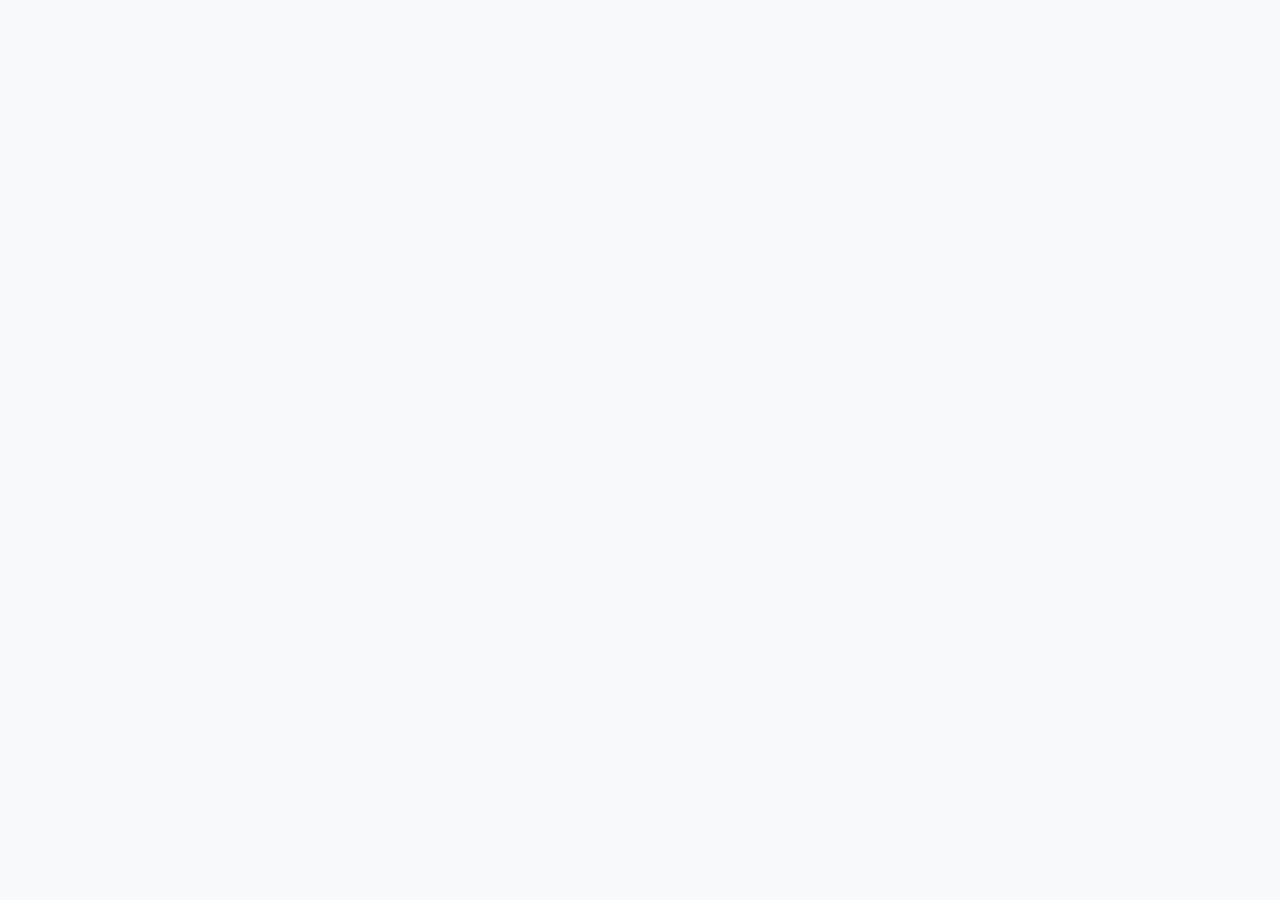
==== portal.html @ a96fe183 "Add files via upload" ====
<!DOCTYPE html>
<html lang="en">
<head>
    <meta charset="UTF-8">
    <meta name="viewport" content="width=device-width, initial-scale=1.0">
    <title>GFA Portal</title>
    <link rel="stylesheet" href="portal-kumasi.css">
    <link href="https://fonts.googleapis.com/css2?family=Inter:wght@300;400;600;800&family=Playfair+Display:wght@600;700&display=swap" rel="stylesheet">
    <link rel="stylesheet" href="https://cdnjs.cloudflare.com/ajax/libs/font-awesome/6.4.0/css/all.min.css">
</head>
<body>
        <!-- Student Login Section -->
        <section id="student-login-section" class="page-section portal-bg-student">
            <div class="container">
                <div class="portal-login-grid">
                    <div class="portal-info-card">
                        <h1>Student Portal</h1>
                        <p>Access your courses, view announcements, and manage your student profile. Registration is required for all new students.</p>
                    </div>
                    <div class="login-container glass-card">
                        <div class="login-tabs">
                            <button class="tab-btn active" data-tab="student-login">Login</button>
                            <button class="tab-btn" data-tab="student-register">Register</button>
                        </div>
                        
                        <!-- Student Login -->
                        <div id="student-login" class="login-form active">
                            <h2>Welcome Back</h2>
                            <form id="form-student-login">
                                <div class="form-group">
                                    <label>Student Number</label>
                                    <input type="text" id="student-id-login" required placeholder="GFAXXXXX">
                                </div>
                                <div class="form-group">
                                    <label>Password</label>
                                    <input type="password" id="student-password" required placeholder="Enter your password">
                                </div>
                                <button type="submit" class="submit-btn primary-btn">Login to Portal</button>
                                <div id="student-login-error" class="error-msg"></div>
                            </form>
                        </div>

                        <!-- Student Register -->
                        <div id="student-register" class="login-form">
                            <h2>Join GFA</h2>
                            <form id="form-student-register">
                                <div class="form-group-row">
                                    <div class="form-group">
                                        <label>First Name</label>
                                        <input type="text" id="reg-firstname" required placeholder="First Name">
                                    </div>
                                    <div class="form-group">
                                        <label>Surname</label>
                                        <input type="text" id="reg-surname" required placeholder="Surname">
                                    </div>
                                </div>
                                <div class="form-group-row">
                                    <div class="form-group">
                                        <label>Other Name</label>
                                        <input type="text" id="reg-othername" placeholder="Other Name (Optional)">
                                    </div>
                                    <div class="form-group">
                                        <label>Gender</label>
                                        <select id="reg-gender" required>
                                            <option value="">Select Gender</option>
                                            <option value="Male">Male</option>
                                            <option value="Female">Female</option>
                                            <option value="Other">Other</option>
                                        </select>
                                    </div>
                                </div>
                                <div class="form-group">
                                    <label>Email</label>
                                    <input type="email" id="reg-email" required placeholder="Enter email">
                                </div>
                                <div class="form-group">
                                    <label>Password</label>
                                    <input type="password" id="reg-password" required placeholder="Create password">
                                </div>
                                <div class="form-group">
                                    <label>Passport Picture</label>
                                    <input type="file" id="reg-passport" accept="image/*" required>
                                </div>
                                <div class="form-group">
                                    <label>Boarding Status</label>
                                    <div class="radio-group">
                                        <label class="radio-label"><input type="radio" name="boarding-status" value="boarder" required> Boarder</label>
                                        <label class="radio-label"><input type="radio" name="boarding-status" value="day"> Day Student</label>
                                    </div>
                                </div>
                                <button type="submit" class="submit-btn primary-btn">Create Account</button>
                                <div id="student-reg-error" class="error-msg"></div>
                            </form>
                        </div>
                    </div>
                </div>
            </div>
        </section>

        <!-- Admin Login Section -->
        <section id="admin-login-section" class="page-section portal-bg-admin">
            <div class="container">
                <div class="admin-login-card glass-card">
                    <div class="admin-icon"><i class="fas fa-user-shield"></i></div>
                    <h2>Administrative Access</h2>
                    <p>Enter your authorization credentials to manage the academy systems.</p>
                    <form id="form-admin-login">
                        <div class="form-group">
                            <label>Admin Password</label>
                            <input type="password" id="admin-password" required placeholder="Enter secure password">
                        </div>
                        <button type="submit" class="submit-btn admin-btn">Authorize Access</button>
                        <div id="admin-login-error" class="error-msg"></div>
                    </form>
                </div>
            </div>
        </section>

        <!-- Admin Portal Section -->
        <section id="admin-section" class="page-section portal-section">
            <div class="portal-sidebar">
                <div class="portal-brand">
                    <img src="logo.PNG" alt="Logo" class="sidebar-logo">
                    <span>Admin Panel</span>
                </div>
                <ul class="portal-nav">
                    <li class="active" data-admin-tab="dashboard"><i class="fas fa-chart-line"></i> Dashboard</li>
                    <li data-admin-tab="students"><i class="fas fa-users"></i> Manage Students</li>
                    <li data-admin-tab="payments"><i class="fas fa-money-bill-wave"></i> Payments</li>
                    <li data-admin-tab="announcements"><i class="fas fa-bullhorn"></i> Announcements</li>
                    <li data-admin-tab="complaints"><i class="fas fa-envelope-open-text"></i> Student Complaints</li>
                    <li data-admin-tab="attachments"><i class="fas fa-file-alt"></i> Shop Attachments</li>
                    <li onclick="logout()"><i class="fas fa-sign-out-alt"></i> Logout</li>
                </ul>
            </div>
            <div class="portal-content">
                <!-- Dashboard Tab -->
                <div id="admin-dashboard-tab" class="admin-tab-content active">
                    <h2>Overview</h2>
                    <div class="stats-grid">
                        <div class="stat-card glass-card">
                            <div class="stat-icon"><i class="fas fa-user-graduate"></i></div>
                            <div class="stat-details">
                                <h4 id="stat-total-students">0</h4>
                                <span>Total Students</span>
                            </div>
                        </div>
                        <div class="stat-card glass-card">
                            <div class="stat-icon"><i class="fas fa-bed"></i></div>
                            <div class="stat-details">
                                <h4 id="stat-boarding">0</h4>
                                <span>Boarding Students</span>
                            </div>
                        </div>
                        <div class="stat-card glass-card">
                            <div class="stat-icon"><i class="fas fa-sun"></i></div>
                            <div class="stat-details">
                                <h4 id="stat-day">0</h4>
                                <span>Day Students</span>
                            </div>
                        </div>
                    </div>
                </div>

                <!-- Students Tab -->
                <div id="admin-students-tab" class="admin-tab-content">
                    <div class="flex-between mb-4">
                        <h2>Manage Students</h2>
                        <button class="primary-btn small-btn" onclick="openModal('add-student-modal')">Add Student</button>
                    </div>
                    <div class="table-responsive glass-card">
                        <table class="data-table">
                            <thead>
                                <tr>
                                    <th>Student ID</th>
                                    <th>Name</th>
                                    <th>Course</th>
                                    <th>Status</th>
                                    <th>Actions</th>
                                </tr>
                            </thead>
                            <tbody id="admin-students-list">
                                <!-- Populated dynamically -->
                            </tbody>
                        </table>
                    </div>
                </div>

                <!-- Payments Tab -->
                <div id="admin-payments-tab" class="admin-tab-content">
                    <div class="flex-between mb-4">
                        <h2>Payment Records</h2>
                        <button class="primary-btn small-btn" onclick="openModal('add-payment-modal')">Record Payment</button>
                    </div>
                    <div class="table-responsive glass-card">
                        <table class="data-table">
                            <thead>
                                <tr>
                                    <th>Student</th>
                                    <th>Type</th>
                                    <th>Amount (GHC)</th>
                                    <th>Date</th>
                                    <th>Method</th>
                                    <th>Actions</th>
                                </tr>
                            </thead>
                            <tbody id="admin-payments-list">
                                <!-- Populated dynamically -->
                            </tbody>
                        </table>
                    </div>
                </div>

                <!-- Announcements Tab -->
                <div id="admin-announcements-tab" class="admin-tab-content">
                    <div class="section-header-mini mb-4">
                        <h2>Broadcasting & Announcements</h2>
                        <p>Write a message here to instantly update all student portals.</p>
                    </div>

                    <!-- Direct Compose Area -->
                    <div class="glass-card mb-5 compose-announcement">
                        <form id="form-add-announcement">
                            <div class="form-group">
                                <label>Announcement Title</label>
                                <input type="text" id="ann-title" required placeholder="e.g. Holiday Notice, Exam Dates...">
                            </div>
                            <div class="form-group">
                                <label>Your Message</label>
                                <textarea id="ann-message" required rows="4" placeholder="Type the information you want to share with students..."></textarea>
                            </div>
                            <button type="submit" class="submit-btn admin-btn"><i class="fas fa-paper-plane"></i> Post to Student Portal</button>
                        </form>
                    </div>

                    <div class="section-header-mini mb-3">
                        <h3>Previous Announcements</h3>
                    </div>
                    <div class="glass-card" style="padding: 20px;">
                        <div id="admin-announcements-list" class="announcement-list-admin">
                            <!-- Populated dynamically -->
                            <p class="text-muted">No announcements yet.</p>
                        </div>
                    </div>
                </div>

                <!-- Complaints Tab -->
                <div id="admin-complaints-tab" class="admin-tab-content">
                    <h2>Student Complaints & Feedback</h2>
                    <p class="text-muted mb-4">View and manage feedback received from students.</p>
                    <div id="admin-complaints-list">
                        <!-- Populated dynamically -->
                        <p class="text-muted">No complaints yet.</p>
                    </div>
                </div>

                <!-- Shop Attachments Tab -->
                <div id="admin-attachments-tab" class="admin-tab-content">
                    <h2>Student Shop Attachments</h2>
                    <p class="text-muted mb-4">View and manage shop attachment details submitted by students.</p>
                    <div class="table-responsive glass-card">
                        <table class="data-table">
                            <thead>
                                <tr>
                                    <th>Student</th>
                                    <th>Shop Name</th>
                                    <th>Location</th>
                                    <th>Owner Phone</th>
                                    <th>Date Submitted</th>
                                    <th>Actions</th>
                                </tr>
                            </thead>
                            <tbody id="admin-attachments-list">
                                <!-- Populated dynamically -->
                                <tr><td colspan="6" class="text-center text-muted">No attachments found.</td></tr>
                            </tbody>
                        </table>
                    </div>
                </div>
            </div>
        </section>

        <!-- Student Portal Section -->
        <section id="student-section" class="page-section portal-section">
            <div class="portal-sidebar">
                <div class="portal-brand">
                    <img src="logo.PNG" alt="Logo" class="sidebar-logo">
                    <span>GFA</span>
                </div>
                <div class="student-profile-mini">
                    <i class="fas fa-user-circle"></i>
                    <span id="st-portal-name">Student Name</span>
                </div>
                <ul class="portal-nav">
                    <li class="active" data-student-tab="dashboard"><i class="fas fa-home"></i> Home</li>
                    <li data-student-tab="courses"><i class="fas fa-book"></i> My Courses</li>
                    <li data-student-tab="payments"><i class="fas fa-receipt"></i> My Payments</li>
                    <li data-student-tab="announcements"><i class="fas fa-bullhorn"></i> Announcements</li>
                    <li data-student-tab="attachment"><i class="fas fa-paperclip"></i> Attachment</li>
                    <li data-student-tab="support"><i class="fas fa-headset"></i> Support & Complaints</li>
                    <li onclick="logout()"><i class="fas fa-sign-out-alt"></i> Logout</li>
                </ul>
            </div>
            <div class="portal-content">
                <!-- Dashboard Tab -->
                <div id="student-dashboard-tab" class="student-tab-content active">
                    <div class="student-welcome-banner glass-card">
                        <div class="welcome-text">
                            <h2>Welcome back, <span id="st-welcome-name">Student</span>!</h2>
                            <p>Here's what's happening with your academic journey today.</p>
                        </div>
                        <div class="welcome-status-badge">
                            <span class="status-dot"></span> Active Student
                        </div>
                    </div>
                    
                    <div class="dashboard-grid mt-4">
                        <!-- Profile Card -->
                        <div class="dashboard-card glass-card profile-info-card">
                            <div class="card-header">
                                <i class="fas fa-user-circle"></i>
                                <h3>Personal Profile</h3>
                            </div>
                            <div class="profile-details-grid">
                                <div class="detail-item">
                                    <label>First Name</label>
                                    <span id="st-profile-firstname">...</span>
                                </div>
                                <div class="detail-item">
                                    <label>Surname</label>
                                    <span id="st-profile-surname">...</span>
                                </div>
                                <div class="detail-item">
                                    <label>Other Name</label>
                                    <span id="st-profile-othername">...</span>
                                </div>
                                <div class="detail-item">
                                    <label>Gender</label>
                                    <span id="st-profile-gender">...</span>
                                </div>
                            </div>
                        </div>

                        <!-- Academic & Status Card -->
                        <div class="dashboard-card glass-card academic-card">
                            <div class="card-header">
                                <i class="fas fa-graduation-cap"></i>
                                <h3>Academic Status</h3>
                            </div>
                            <div class="status-items">
                                <div class="status-item">
                                    <div class="status-icon"><i class="fas fa-book"></i></div>
                                    <div class="status-info">
                                        <label>Enrolled Course</label>
                                        <span id="st-profile-course">...</span>
                                    </div>
                                </div>
                                <div class="status-item">
                                    <div class="status-icon"><i class="fas fa-home"></i></div>
                                    <div class="status-info">
                                        <label>Boarding Status</label>
                                        <span id="st-profile-boarding">...</span>
                                    </div>
                                </div>
                            </div>
                        </div>

                        <!-- Slideshow/Updates Card -->
                        <div class="dashboard-card glass-card slideshow-card">
                            <div class="card-header">
                                <i class="fas fa-images"></i>
                                <h3>Gallery Highlights</h3>
                            </div>
                            <div class="student-slideshow">
                                <div class="slideshow-container">
                                    <img id="st-slide-img" src="" alt="Slideshow" class="slide-img">
                                </div>
                            </div>
                        </div>
                    </div>
                </div>

                <!-- Courses Tab -->
                <div id="student-courses-tab" class="student-tab-content">
                    <h2>Academy Curriculum</h2>
                    <p class="text-muted mb-4">Explore the courses offered at General Fashion Academy.</p>

                    <div class="courses-curriculum-grid">
                        <!-- General Courses -->
                        <div class="course-category-card glass-card">
                            <div class="category-header">
                                <i class="fas fa-graduation-cap"></i>
                                <h3>General Courses</h3>
                            </div>
                            <ul class="course-list">
                                <li><i class="fas fa-check-circle"></i> Branding</li>
                                <li><i class="fas fa-check-circle"></i> Leadership</li>
                                <li><i class="fas fa-check-circle"></i> Marketing</li>
                                <li><i class="fas fa-check-circle"></i> Entrepreneurship</li>
                            </ul>
                        </div>

                        <!-- Year One Focus -->
                        <div class="course-category-card glass-card">
                            <div class="category-header">
                                <i class="fas fa-cut"></i>
                                <h3>Year One Focus</h3>
                            </div>
                            <ul class="course-list">
                                <li><i class="fas fa-check-circle"></i> Garment Construction & Design</li>
                                <li><i class="fas fa-check-circle"></i> Dress Making (Ladies Wear)</li>
                                <li><i class="fas fa-check-circle"></i> Tailoring (Men's Wear)</li>
                                <li><i class="fas fa-check-circle"></i> Millinery</li>
                                <li><i class="fas fa-check-circle"></i> Bead Making</li>
                                <li><i class="fas fa-check-circle"></i> Occasional Wear</li>
                                <li><i class="fas fa-check-circle"></i> Modeling</li>
                            </ul>
                        </div>

                        <!-- Year Two Masterclass -->
                        <div class="course-category-card glass-card">
                            <div class="category-header">
                                <i class="fas fa-star"></i>
                                <h3>Year Two Masterclass</h3>
                            </div>
                            <ul class="course-list">
                                <li><i class="fas fa-check-circle"></i> Wedding Gown</li>
                                <li><i class="fas fa-check-circle"></i> Suit Making</li>
                                <li><i class="fas fa-check-circle"></i> Boning</li>
                                <li><i class="fas fa-check-circle"></i> Batik Making</li>
                                <li><i class="fas fa-check-circle"></i> Decoration</li>
                                <li><i class="fas fa-check-circle"></i> Tie and Dye</li>
                            </ul>
                        </div>
                    </div>
                </div>

                <!-- Student Payments Tab -->
                <div id="student-payments-tab" class="student-tab-content">
                    <h2>My Payment History</h2>
                    <p class="text-muted mb-4">View your recorded school and hostel fee payments.</p>
                    
                    <div class="table-responsive glass-card mt-4">
                        <table class="data-table">
                            <thead>
                                <tr>
                                    <th>Type</th>
                                    <th>Amount (GHC)</th>
                                    <th>Date</th>
                                    <th>Method</th>
                                </tr>
                            </thead>
                            <tbody id="st-payments-list">
                                <!-- Populated from Firebase -->
                                <tr><td colspan="4" class="text-center">No payment records found.</td></tr>
                            </tbody>
                        </table>
                    </div>
                </div>

                <!-- Announcements Tab -->
                <div id="student-announcements-tab" class="student-tab-content">
                    <h2>Latest Announcements</h2>
                    <div class="mt-4" id="st-announcements-list">
                        <!-- Populated from Firebase -->
                        <p class="text-muted">Loading announcements...</p>
                    </div>
                </div>
                
                <!-- Support & Complaints Tab -->
                <div id="student-support-tab" class="student-tab-content">
                    <h2>Support & Complaints</h2>
                    <p class="text-muted mb-4">Have a concern or need help? Send us a message directly.</p>
                    
                    <div class="glass-card mt-4" style="padding: 2rem;">
                        <form id="form-student-complaint">
                            <div class="form-group">
                                <label>Subject</label>
                                <input type="text" id="comp-subject" required placeholder="e.g. Course Material Issue, Payment Query">
                            </div>
                            <div class="form-group">
                                <label>Describe your complaint or request</label>
                                <textarea id="comp-message" required rows="6" style="width:100%; border-radius:8px; padding:12px; border:1px solid #ddd; font-family: inherit; font-size: 1rem;"></textarea>
                            </div>
                            <button type="submit" class="cta-button primary-btn" style="width: 100%;">
                                <i class="fas fa-paper-plane"></i> Send Complaint to Management
                            </button>
                        </form>
                    </div>

                    <div class="glass-card mt-4" style="border-left: 5px solid var(--accent-gold);">
                        <p style="font-size: 0.9rem; color: #666;">
                            <i class="fas fa-info-circle"></i> Note: Your complaint will be sent directly to the administration dashboard for review.
                        </p>
                    </div>
                </div>

                <!-- Attachment Tab -->
                <div id="student-attachment-tab" class="student-tab-content">
                    <h2>Shop Attachment Form</h2>
                    <p class="text-muted mb-4">Please provide details about your shop attachment below.</p>
                    
                    <div class="glass-card mt-4" style="padding: 2rem;">
                        <form id="form-student-attachment">
                            <div class="form-group-row">
                                <div class="form-group">
                                    <label>Shop Name</label>
                                    <input type="text" id="att-shop-name" required placeholder="Name of the shop">
                                </div>
                                <div class="form-group">
                                    <label>Town</label>
                                    <input type="text" id="att-town" required placeholder="Town">
                                </div>
                            </div>
                            <div class="form-group-row">
                                <div class="form-group">
                                    <label>Region</label>
                                    <input type="text" id="att-region" required placeholder="Region">
                                </div>
                                <div class="form-group">
                                    <label>District</label>
                                    <input type="text" id="att-district" required placeholder="District">
                                </div>
                            </div>
                            <div class="form-group">
                                <label>Shop Address (Area Address)</label>
                                <input type="text" id="att-shop-address" required placeholder="Full area address">
                            </div>
                            <div class="form-group">
                                <label>Shop Owner's Phone Number</label>
                                <input type="tel" id="att-owner-phone" required placeholder="Phone number">
                            </div>
                            <button type="submit" class="cta-button primary-btn" style="width: 100%;">
                                <i class="fas fa-save"></i> Submit Attachment Details
                            </button>
                        </form>
                    </div>
                </div>
            </div>
        </section>
    </main>

    <!-- Modals -->
    <!-- Add Student Modal -->
    <div id="add-student-modal" class="modal">
        <div class="modal-content glass-card">
            <span class="close-modal" onclick="closeModal('add-student-modal')">&times;</span>
            <h2>Register New Student</h2>
            <form id="form-add-student">
                <div class="form-group">
                    <label>Full Name</label>
                    <input type="text" id="add-st-name" required>
                </div>
                <div class="form-group">
                    <label>Email</label>
                    <input type="email" id="add-st-email" required>
                </div>
                <div class="form-group">
                    <label>Password (Default: 123456)</label>
                    <input type="text" id="add-st-password" value="123456" required>
                </div>
                <div class="form-group">
                    <label>Course</label>
                    <select id="add-st-course" required>
                        <option value="General Courses">General Courses</option>
                        <option value="Year One Focus">Year One Focus</option>
                        <option value="Year Two Masterclass">Year Two Masterclass</option>
                    </select>
                </div>
                <div class="form-group checkbox-group">
                    <input type="checkbox" id="add-st-boarding">
                    <label for="add-st-boarding">Boarding Student</label>
                </div>
                <button type="submit" class="submit-btn primary-btn">Register Student</button>
            </form>
        </div>
    </div>

    <!-- Add Payment Modal -->
    <div id="add-payment-modal" class="modal">
        <div class="modal-content glass-card">
            <span class="close-modal" onclick="closeModal('add-payment-modal')">&times;</span>
            <h2>Record Payment</h2>
            <form id="form-add-payment">
                <div class="form-group">
                    <label>Student</label>
                    <select id="pay-st-id" required>
                        <!-- Populated dynamically -->
                    </select>
                </div>
                <div class="form-group">
                    <label>Payment For</label>
                    <select id="pay-type" required>
                        <option value="School Fees">School Fees</option>
                        <option value="Hostel Fee">Hostel Fee</option>
                    </select>
                </div>
                <div class="form-group">
                    <label>Amount (GHC)</label>
                    <input type="number" id="pay-amount" required>
                </div>
                <div class="form-group">
                    <label>Payment Method</label>
                    <select id="pay-method" required>
                        <option value="MoMo">MoMo</option>
                        <option value="Cash">Cash</option>
                        <option value="Bank Transfer">Bank Transfer</option>
                    </select>
                </div>
                <div class="form-group">
                    <label>Date</label>
                    <input type="date" id="pay-date" required>
                </div>
                <button type="submit" class="submit-btn primary-btn">Save Payment</button>
            </form>
        </div>
    </div>

    <!-- Receipt Modal -->
    <div id="receipt-modal" class="modal">
        <div class="modal-content receipt-paper">
            <span class="close-modal" onclick="closeModal('receipt-modal')">&times;</span>
            <div class="receipt-header">
                <img src="logo.PNG" alt="GFA Logo" class="receipt-logo-img">
                <h3>General Fashion Academy</h3>
                <p>Official Payment Receipt</p>
            </div>
            <div class="receipt-body">
                <div class="receipt-row"><span>Receipt No:</span> <strong id="rec-no">#GFA-001</strong></div>
                <div class="receipt-row"><span>Date:</span> <span id="rec-date">...</span></div>
                <hr>
                <div class="receipt-row"><span>Student Name:</span> <span id="rec-student">...</span></div>
                <div class="receipt-row"><span>Payment Method:</span> <span id="rec-method">...</span></div>
                <div class="receipt-total">
                    <span>Total Amount Paid</span>
                    <h2 id="rec-amount">GHC 0.00</h2>
                </div>
            </div>
            <div class="receipt-footer">
                <p>Thank you for choosing General Fashion Academy!</p>
                <small>Generated for HQ: generalfashionacademyaccra@gmail.com</small>
                <div class="no-print mt-4">
                    <button class="primary-btn" onclick="window.print()">Print Receipt</button>
                    <button class="admin-btn" id="btn-send-hq">Email to HQ</button>
                </div>
            </div>
        </div>
    </div>

    <!-- Add Announcement Modal -->
    <div id="add-announcement-modal" class="modal">
        <div class="modal-content glass-card" style="max-width: 500px;">
            <span class="close-modal" onclick="closeModal('add-announcement-modal')">&times;</span>
            <h2>Post Announcement</h2>
            <form id="form-add-announcement">
                <div class="form-group">
                    <label>Title</label>
                    <input type="text" id="ann-title" required placeholder="e.g. Exam Schedule">
                </div>
                <div class="form-group">
                    <label>Message</label>
                    <textarea id="ann-message" required rows="4" style="width:100%; border-radius:6px; padding:10px; border:1px solid #ccc; font-family: inherit;"></textarea>
                </div>
                <button type="submit" class="submit-btn admin-btn">Post to Student Portal</button>
            </form>
        </div>
    </div>

    <!-- Lightbox Modal -->
    <div id="lightbox-modal" class="modal lightbox-overlay" onclick="closeModal('lightbox-modal')">
        <span class="close-lightbox">&times;</span>
        <img id="lightbox-img" class="lightbox-content">
    </div>


    <!-- Firebase SDKs (v8 Compat) -->
    <script src="https://www.gstatic.com/firebasejs/8.10.1/firebase-app.js"></script>
    <script src="https://www.gstatic.com/firebasejs/8.10.1/firebase-auth.js"></script>
    <script src="https://www.gstatic.com/firebasejs/8.10.1/firebase-database.js"></script>
    <script src="portal.js"></script>
    <script>
        document.addEventListener('DOMContentLoaded', () => {
            const hash = window.location.hash || '#student-portal';
            if (hash === '#admin-portal') {
                navigateTo('admin-login-section');
            } else {
                navigateTo('student-login-section');
            }
        });
    </script>
</body>
</html>
---- portal-kumasi.css ----
:root {
    --primary-blue: #0A2540;
    --primary-blue-light: #1A3C5E;
    --accent-gold: #D4AF37;
    --accent-gold-dark: #AA8C2C;
    --white: #FFFFFF;
    --light-bg: #F8F9FA;
    --text-dark: #333333;
    --text-muted: #666666;
    --transition: all 0.3s cubic-bezier(0.25, 0.8, 0.25, 1);
}

* {
    margin: 0;
    padding: 0;
    box-sizing: border-box;
}

body {
    font-family: 'Inter', sans-serif;
    color: var(--text-dark);
    background-color: var(--light-bg);
    line-height: 1.6;
    overflow-x: hidden;
}

h1, h2, h3, h4, h5, h6 {
    font-family: 'Playfair Display', serif;
    color: var(--primary-blue);
}

/* Glassmorphism Classes */
.glass-card {
    background: rgba(255, 255, 255, 0.85);
    backdrop-filter: blur(10px);
    -webkit-backdrop-filter: blur(10px);
    border: 1px solid rgba(255, 255, 255, 0.3);
    border-radius: 12px;
    box-shadow: 0 8px 32px rgba(10, 37, 64, 0.1);
    padding: 2rem;
    transition: var(--transition);
}

.glass-card:hover {
    transform: translateY(-5px);
    box-shadow: 0 12px 40px rgba(10, 37, 64, 0.15);
}

/* Navbar */
.navbar {
    position: fixed;
    top: 0;
    width: 100%;
    background: rgba(10, 37, 64, 0.95);
    backdrop-filter: blur(10px);
    z-index: 1000;
    box-shadow: 0 4px 12px rgba(0,0,0,0.1);
}

.nav-container {
    display: flex;
    justify-content: space-between;
    align-items: center;
    padding: 1rem 5%;
    max-width: 1400px;
    margin: 0 auto;
}

.logo-text {
    font-family: 'Playfair Display', serif;
    font-size: 1.5rem;
    font-weight: 800;
    background: linear-gradient(to right, #d4af37, #f1c40f, #d4af37);
    -webkit-background-clip: text;
    -webkit-text-fill-color: transparent;
    letter-spacing: 1.5px;
    text-transform: uppercase;
}

.nav-links {
    display: flex;
    list-style: none;
    align-items: center;
    gap: 2rem;
}

.nav-item {
    text-decoration: none;
    color: var(--white);
    font-weight: 500;
    transition: var(--transition);
    position: relative;
    cursor: pointer;
}

.nav-item::after {
    content: '';
    position: absolute;
    bottom: -5px;
    left: 0;
    width: 0;
    height: 2px;
    background: var(--accent-gold);
    transition: var(--transition);
}

.nav-item:hover::after, .nav-item.active::after {
    width: 100%;
}

.nav-item:hover, .nav-item.active {
    color: var(--accent-gold);
}

.portal-btn {
    background: var(--accent-gold);
    color: var(--primary-blue) !important;
    padding: 0.5rem 1.5rem;
    border-radius: 25px;
    font-weight: 600;
}

.portal-btn::after {
    display: none;
}

.portal-btn:hover {
    background: var(--white);
    transform: scale(1.05);
}

.mobile-menu {
    display: none;
    color: var(--white);
    font-size: 1.5rem;
    cursor: pointer;
}

/* Sections */
.page-section {
    display: none;
    padding-top: 80px; /* navbar height */
    min-height: 100vh;
    animation: fadeIn 0.5s ease-in-out;
}

.page-section.active {
    display: block;
}

@keyframes fadeIn {
    from { opacity: 0; transform: translateY(10px); }
    to { opacity: 1; transform: translateY(0); }
}

.container {
    max-width: 1200px;
    margin: 0 auto;
    padding: 4rem 2rem;
}

.section-header {
    text-align: center;
    margin-bottom: 3rem;
}

.section-header h2 {
    font-size: 2.5rem;
    margin-bottom: 0.5rem;
}

.divider {
    height: 4px;
    width: 60px;
    background: var(--accent-gold);
    margin: 0 auto;
    border-radius: 2px;
}

/* Buttons */
.primary-btn {
    background: var(--accent-gold);
    color: var(--primary-blue);
    border: none;
    padding: 0.8rem 2rem;
    font-size: 1rem;
    font-weight: 600;
    border-radius: 30px;
    cursor: pointer;
    transition: var(--transition);
}

.primary-btn:hover {
    background: var(--primary-blue);
    color: var(--accent-gold);
}

.blue-btn {
    display: inline-block;
    background: var(--primary-blue);
    color: var(--white);
    text-decoration: none;
    padding: 1rem 2.5rem;
    border-radius: 30px;
    font-weight: 600;
    transition: var(--transition);
}

.blue-btn:hover {
    background: var(--accent-gold);
    color: var(--primary-blue);
}

/* Hero Section */
.hero {
    height: 100vh;
    background: linear-gradient(rgba(10, 37, 64, 0.7), rgba(10, 37, 64, 0.7)), url('gallery/IMG-20260429-WA0039.jpg') center top/cover no-repeat;
    display: flex;
    align-items: center;
    justify-content: center;
    text-align: center;
    margin-top: -80px;
    transition: background 1s ease-in-out;
}

.hero-content {
    color: var(--white);
    max-width: 800px;
    padding: 0 2rem;
}

.hero-title {
    font-size: 4rem;
    color: var(--white);
    margin-bottom: 1rem;
    animation: slideDown 1s ease;
}

.hero-subtitle {
    font-size: 1.5rem;
    color: var(--accent-gold);
    margin-bottom: 2rem;
    animation: slideUp 1s ease;
}

@keyframes slideDown {
    from { opacity: 0; transform: translateY(-30px); }
    to { opacity: 1; transform: translateY(0); }
}

@keyframes slideUp {
    from { opacity: 0; transform: translateY(30px); }
    to { opacity: 1; transform: translateY(0); }
}

/* Courses Section */
.courses-grid {
    display: grid;
    grid-template-columns: repeat(auto-fit, minmax(300px, 1fr));
    gap: 2rem;
}

.course-card h3 {
    display: flex;
    align-items: center;
    gap: 0.5rem;
    margin-bottom: 1rem;
    border-bottom: 2px solid var(--accent-gold);
    padding-bottom: 0.5rem;
}

.course-card ul {
    list-style-type: none;
}

.course-card li {
    padding: 0.5rem 0;
    border-bottom: 1px solid rgba(0,0,0,0.05);
    position: relative;
    padding-left: 1.5rem;
}

.course-card li::before {
    content: '•';
    color: var(--accent-gold);
    position: absolute;
    left: 0;
    font-size: 1.2rem;
}

/* Admissions Section */
.fees-table {
    width: 100%;
    border-collapse: collapse;
    margin-top: 1rem;
}

.fees-table th, .fees-table td {
    padding: 1rem;
    text-align: left;
    border-bottom: 1px solid rgba(0,0,0,0.1);
}

.fees-table th {
    background: var(--primary-blue);
    color: var(--white);
}

.alert-box {
    border-left: 4px solid var(--primary-blue);
    background: rgba(10, 37, 64, 0.05);
}

.notice-list {
    margin-left: 1.5rem;
    margin-top: 1rem;
}

/* Gallery */
.gallery-grid {
    display: grid;
    grid-template-columns: repeat(auto-fill, minmax(250px, 1fr));
    gap: 1rem;
}

.gallery-item {
    width: 100%;
    height: 300px;
    object-fit: contain;
    background: var(--primary-blue);
    border-radius: 8px;
    transition: var(--transition);
    cursor: zoom-in;
}

.gallery-item:hover {
    transform: scale(1.05);
    box-shadow: 0 10px 20px rgba(0,0,0,0.2);
}

/* Login */
.login-container {
    max-width: 500px;
    margin: 0 auto;
}

.login-tabs {
    display: flex;
    margin-bottom: 2rem;
    border-bottom: 2px solid rgba(0,0,0,0.1);
}

.tab-btn {
    flex: 1;
    background: none;
    border: none;
    padding: 1rem;
    font-size: 1.1rem;
    font-weight: 600;
    color: var(--text-muted);
    cursor: pointer;
    transition: var(--transition);
}

.tab-btn.active {
    color: var(--primary-blue);
    border-bottom: 2px solid var(--primary-blue);
    margin-bottom: -2px;
}

.login-form {
    display: none;
    animation: fadeIn 0.3s;
}

.login-form.active {
    display: block;
}

.form-group {
    margin-bottom: 1.5rem;
}

.form-group label {
    display: block;
    margin-bottom: 0.5rem;
    font-weight: 600;
}

.form-group input, .form-group select {
    width: 100%;
    padding: 0.8rem;
    border: 1px solid #ccc;
    border-radius: 6px;
    font-family: inherit;
}

.form-group input:focus, .form-group select:focus {
    outline: none;
    border-color: var(--primary-blue);
    box-shadow: 0 0 0 2px rgba(10, 37, 64, 0.2);
}

.form-group-row {
    display: flex;
    gap: 1rem;
}

.form-group-row .form-group {
    flex: 1;
}

.radio-group {
    display: flex;
    gap: 2rem;
    padding: 0.5rem 0;
}

.radio-label {
    display: flex;
    align-items: center;
    gap: 0.5rem;
    cursor: pointer;
    font-weight: 400 !important;
}

.radio-label input {
    width: auto !important;
}

input[type="file"] {
    padding: 0.5rem;
    background: rgba(255, 255, 255, 0.5);
    border: 1px dashed var(--primary-blue);
}

small {
    display: block;
    color: var(--text-muted);
    font-size: 0.8rem;
    margin-top: 0.2rem;
}

.student-portal-pic {
    width: 100px;
    height: 100px;
    border-radius: 50%;
    object-fit: cover;
    margin: 0 auto 1rem;
    display: block;
    border: 3px solid var(--accent-gold);
}

/* Portals Layout */
.portal-section {
    display: none;
}
.portal-section.active {
    display: flex;
}

.portal-sidebar {
    width: 250px;
    background: var(--primary-blue);
    color: var(--white);
    min-height: calc(100vh - 80px);
    padding: 2rem 0;
}

.portal-brand {
    display: flex;
    align-items: center;
    gap: 10px;
    padding: 1rem 2rem;
    margin-bottom: 2rem;
    border-bottom: 1px solid rgba(255,255,255,0.1);
}

.portal-brand span {
    font-family: 'Playfair Display', serif;
    font-size: 1.4rem;
    font-weight: 800;
    background: linear-gradient(to right, #d4af37, #f1c40f, #d4af37);
    -webkit-background-clip: text;
    -webkit-text-fill-color: transparent;
    letter-spacing: 1.5px;
    text-transform: uppercase;
}

.portal-nav {
    list-style: none;
}

.portal-nav li {
    padding: 1rem 2rem;
    cursor: pointer;
    transition: var(--transition);
    display: flex;
    align-items: center;
    gap: 1rem;
}

.portal-nav li:hover, .portal-nav li.active {
    background: var(--primary-blue-light);
    border-left: 4px solid var(--accent-gold);
}

.portal-content {
    flex: 1;
    padding: 2rem;
    background: var(--light-bg);
}

.admin-tab-content, .student-tab-content {
    display: none;
    animation: fadeIn 0.3s;
}

.admin-tab-content.active, .student-tab-content.active {
    display: block;
}

.stats-grid {
    display: grid;
    grid-template-columns: repeat(auto-fit, minmax(200px, 1fr));
    gap: 1.5rem;
    margin-top: 1.5rem;
}

.stat-card {
    display: flex;
    align-items: center;
    gap: 1.5rem;
}

.stat-icon {
    font-size: 2.5rem;
    color: var(--accent-gold);
}

.stat-details h4 {
    font-size: 2rem;
    margin: 0;
    color: var(--primary-blue);
}

.table-responsive {
    overflow-x: auto;
}

.data-table {
    width: 100%;
    border-collapse: collapse;
}

.data-table th, .data-table td {
    padding: 1rem;
    text-align: left;
    border-bottom: 1px solid rgba(0,0,0,0.1);
}

.data-table th {
    background: var(--primary-blue-light);
    color: var(--white);
}

.flex-between {
    display: flex;
    justify-content: space-between;
    align-items: center;
}

.small-btn {
    padding: 0.5rem 1rem;
    font-size: 0.9rem;
}

.mt-4 { margin-top: 1.5rem; }
.mb-4 { margin-bottom: 1.5rem; }
.text-center { text-align: center; }

/* Modals */
.modal {
    display: none;
    position: fixed;
    top: 0; left: 0; width: 100%; height: 100%;
    background: rgba(0,0,0,0.5);
    z-index: 2000;
    align-items: center;
    justify-content: center;
}

.modal.active {
    display: flex;
}

.modal-content {
    width: 90%;
    max-width: 500px;
    position: relative;
    background: var(--white);
}

.close-modal {
    position: absolute;
    top: 1rem;
    right: 1.5rem;
    font-size: 1.5rem;
    cursor: pointer;
    color: var(--text-muted);
}

.student-profile-mini {
    text-align: center;
    margin-bottom: 2rem;
    padding-bottom: 1rem;
    border-bottom: 1px solid rgba(255,255,255,0.1);
}

.student-profile-mini i {
    font-size: 3rem;
    color: var(--accent-gold);
    display: block;
    margin-bottom: 0.5rem;
}

@media (max-width: 768px) {
    .nav-links {
        display: none;
        position: absolute;
        top: 100%;
        left: 0;
        width: 100%;
        background: var(--primary-blue);
        flex-direction: column;
        padding: 1rem 0;
    }
    
    .nav-links.active {
        display: flex;
    }
    
    .mobile-menu {
        display: block;
    }

    .portal-section.active {
        flex-direction: column;
    }
    .portal-sidebar {
        width: 100%;
        min-height: auto;
    }
}
/* Admissions Redesign */
.admissions-container {
    display: flex;
    flex-direction: column;
    gap: 4rem;
}

.admission-row {
    display: flex;
    align-items: center;
    gap: 3rem;
}

@media (max-width: 768px) {
    .admission-row, .admission-row.reverse {
        flex-direction: column;
        gap: 2rem;
    }
}

.admission-row.reverse {
    flex-direction: row-reverse;
}

.admission-image-col {
    flex: 1;
    overflow: hidden;
    border-radius: 20px;
    box-shadow: 0 15px 35px rgba(0,0,0,0.2);
    background: var(--primary-blue); /* Background for contain fit */
}

.admission-row-img {
    width: 100%;
    height: 450px;
    object-fit: contain;
    display: block;
    transition: var(--transition);
}

.admission-row-img:hover {
    transform: scale(1.05);
}

.admission-content-col {
    flex: 1;
}

@media (max-width: 992px) {
    .admission-row, .admission-row.reverse {
        flex-direction: column;
        gap: 2rem;
    }
    
    .admission-row-img {
        height: 300px;
    }
}

/* Lightbox Styling */
.lightbox-overlay {
    background: rgba(0, 0, 0, 0.95) !important;
    cursor: zoom-out;
}

.lightbox-content {
    max-width: 90%;
    max-height: 90%;
    object-fit: contain;
    border-radius: 8px;
    animation: zoomIn 0.3s ease;
}

@keyframes zoomIn {
    from { transform: scale(0.8); opacity: 0; }
    to { transform: scale(1); opacity: 1; }
}

.close-lightbox {
    position: absolute;
    top: 20px;
    right: 30px;
    color: var(--white);
    font-size: 40px;
    font-weight: bold;
    cursor: pointer;
}

/* Ensure images in rows are clickable */
.admission-row-img, .gallery-item {
    cursor: zoom-in;
}

/* Portal Identity Differentiations */
.portal-bg-student {
    background: linear-gradient(rgba(10, 37, 64, 0.8), rgba(10, 37, 64, 0.8)), url('gallery/IMG-20260429-WA0039.jpg') center top/cover no-repeat;
    transition: background 1.5s ease-in-out;
    min-height: 100vh;
    color: white;
}
.portal-bg-student.active {
    display: flex;
    align-items: center;
}

.portal-login-grid {
    display: grid;
    grid-template-columns: 1fr 1fr;
    gap: 4rem;
    align-items: center;
}

.portal-info-card h1 {
    font-size: 3.5rem;
    color: white;
    margin-bottom: 1rem;
}

.portal-info-card p {
    color: rgba(255,255,255,0.9);
}

.portal-preview-img {
    width: 100%;
    border-radius: 20px;
    margin-top: 2rem;
    box-shadow: 0 20px 40px rgba(0,0,0,0.1);
}

.portal-bg-admin {
    background: linear-gradient(rgba(10, 37, 64, 0.8), rgba(10, 37, 64, 0.8)), url('gallery/IMG-20260429-WA0054.jpg') center top/cover no-repeat;
    transition: background 1.5s ease-in-out;
    min-height: 100vh;
}
.portal-bg-admin.active {
    display: flex;
    align-items: center;
    justify-content: center;
}

.admin-login-card {
    max-width: 450px;
    width: 100%;
    text-align: center;
    background: rgba(255, 255, 255, 0.05) !important;
    border: 1px solid rgba(212, 175, 55, 0.3) !important;
    color: white;
}

.admin-login-card h2, .admin-login-card p {
    color: white;
}

.admin-icon {
    font-size: 4rem;
    color: var(--accent-gold);
    margin-bottom: 1.5rem;
}

.admin-btn {
    background: var(--accent-gold);
    color: var(--primary-blue);
    border: none;
    padding: 1rem;
    width: 100%;
    border-radius: 8px;
    font-weight: 700;
    cursor: pointer;
    text-transform: uppercase;
    letter-spacing: 1px;
    margin-top: 1rem;
}

.admin-btn:hover {
    background: var(--white);
}

@media (max-width: 992px) {
    .portal-login-grid {
        grid-template-columns: 1fr;
    }
}

/* Receipt Styling */
.receipt-paper {
    background: white !important;
    color: #333 !important;
    max-width: 400px !important;
    padding: 2rem !important;
    border-radius: 0 !important;
    font-family: 'Courier New', Courier, monospace;
    box-shadow: 0 10px 30px rgba(0,0,0,0.3);
}

.receipt-header {
    text-align: center;
    border-bottom: 2px dashed #ccc;
    padding-bottom: 1rem;
    margin-bottom: 1rem;
}

.receipt-logo {
    font-size: 2rem;
    font-weight: bold;
    color: var(--primary-blue);
    margin-bottom: 0.5rem;
}

.receipt-row {
    display: flex;
    justify-content: space-between;
    margin-bottom: 0.5rem;
}

.receipt-total {
    text-align: center;
    background: #f9f9f9;
    padding: 1rem;
    margin-top: 1.5rem;
    border: 1px solid #eee;
}

.receipt-total h2 {
    color: var(--primary-blue);
    margin-top: 0.5rem;
}

.receipt-footer {
    text-align: center;
    margin-top: 2rem;
    font-size: 0.9rem;
}

@media print {
    body * { visibility: hidden; }
    #receipt-modal, #receipt-modal * { visibility: visible; }
    #receipt-modal { position: absolute; left: 0; top: 0; width: 100%; }
    .no-print, .close-modal { display: none !important; }
}

/* Logo Styling */
.nav-logo {
    height: 50px;
    width: auto;
    display: block;
}

.sidebar-logo {
    height: 40px;
    width: auto;
    margin-right: 10px;
    border-radius: 5px;
}

.receipt-logo-img {
    height: 60px;
    width: auto;
    margin: 0 auto 10px;
    display: block;
}

.portal-brand {
    display: flex;
    align-items: center;
    padding: 20px;
    font-size: 1.2rem;
    font-weight: bold;
    border-bottom: 1px solid rgba(255, 255, 255, 0.1);
}

.logo {
    display: flex;
    align-items: center;
    gap: 10px;
}

.logo-text {
    font-size: 1.4rem;
    font-weight: 700;
    color: var(--primary-blue);
    white-space: nowrap;
}

/* Student Slideshow */
.student-slideshow {
    padding: 0 !important;
    overflow: hidden;
    height: 300px;
}

.slideshow-container {
    width: 100%;
    height: 100%;
}

.slide-img {
    width: 100%;
    height: 100%;
    object-fit: cover;
    animation: fadeInSlide 1s ease-in-out;
}

@keyframes fadeInSlide {
    from { opacity: 0.5; }
    to { opacity: 1; }
}

@media (max-width: 768px) {
    .logo-text {
        font-size: 1rem;
    }
}

/* Footer Styling */
.site-footer {
    background: #001f3f;
    color: white;
    padding: 60px 0 20px;
    margin-top: 50px;
}

.footer-grid {
    display: grid;
    grid-template-columns: 2fr 1fr 1.5fr;
    gap: 40px;
    margin-bottom: 40px;
}

.footer-logo {
    height: 60px;
    margin-bottom: 15px;
}

.footer-title {
    font-size: 1.5rem;
    font-weight: bold;
    color: var(--secondary-gold);
    margin-bottom: 15px;
}

.footer-brand p {
    color: #ccc;
    line-height: 1.6;
}

.footer-links h4, .footer-contact h4 {
    color: var(--secondary-gold);
    margin-bottom: 20px;
    font-size: 1.1rem;
}

.footer-links ul {
    list-style: none;
}

.footer-links li {
    margin-bottom: 10px;
}

.footer-links a {
    color: #ccc;
    text-decoration: none;
    transition: color 0.3s;
}

.footer-links a:hover {
    color: var(--secondary-gold);
}

.footer-contact p {
    margin-bottom: 15px;
    color: #ccc;
}

.footer-contact i {
    color: var(--secondary-gold);
    margin-right: 10px;
}

.footer-bottom {
    border-top: 1px solid rgba(255,255,255,0.1);
    padding-top: 20px;
    text-align: center;
    color: #888;
    font-size: 0.9rem;
}

/* Responsive Footer */
@media (max-width: 992px) {
    .footer-grid {
        grid-template-columns: 1fr 1fr;
        gap: 30px;
    }
}

@media (max-width: 768px) {
    .footer-grid {
        grid-template-columns: 1fr;
        text-align: center;
        gap: 40px;
    }
    
    .footer-brand {
        display: flex;
        flex-direction: column;
        align-items: center;
    }
    
    .footer-logo {
        height: 50px;
    }
}

.compose-announcement {
    padding: 2rem !important;
    border-left: 5px solid var(--accent-gold) !important;
}

.compose-announcement textarea {
    width: 100%;
    border-radius: 8px;
    padding: 12px;
    border: 1px solid #ddd;
    font-family: inherit;
    font-size: 1rem;
    margin-top: 5px;
    transition: var(--transition);
}

.compose-announcement textarea:focus {
    outline: none;
    border-color: var(--primary-blue);
    box-shadow: 0 0 0 3px rgba(10, 37, 64, 0.1);
}

.section-header-mini h2 {
    color: var(--primary-blue);
    font-size: 1.6rem;
    margin-bottom: 5px;
}

.section-header-mini p {
    color: #666;
    font-size: 0.95rem;
}

.section-header-mini h3 {
    font-size: 1.2rem;
    color: #444;
}

/* Welcome Message */
.welcome-container {
    margin-top: -50px;
    position: relative;
    z-index: 10;
    text-align: center;
    padding: 3rem !important;
    border-top: 5px solid var(--accent-gold);
}

.welcome-badge {
    display: inline-block;
    background: var(--primary-blue);
    color: var(--accent-gold);
    padding: 5px 20px;
    border-radius: 20px;
    font-weight: 800;
    font-size: 0.9rem;
    text-transform: uppercase;
    margin-bottom: 1.5rem;
    letter-spacing: 2px;
}

.welcome-container h2 {
    color: var(--primary-blue);
    margin-bottom: 1.5rem;
    font-size: 2.2rem;
}

.welcome-text {
    font-size: 1.1rem;
    line-height: 1.8;
    color: #444;
    max-width: 800px;
    margin: 0 auto 2rem;
}

.welcome-footer {
    font-style: italic;
    color: var(--primary-blue);
    font-weight: 600;
}

@media (max-width: 768px) {
    .welcome-container {
        margin-top: 0;
        padding: 2rem !important;
    }
    .welcome-container h2 {
        font-size: 1.6rem;
    }
}
}

/* Student Curriculum Grid */
.courses-curriculum-grid {
    display: grid;
    grid-template-columns: repeat(auto-fit, minmax(300px, 1fr));
    gap: 2rem;
    margin-top: 2rem;
}

.course-category-card {
    padding: 2rem !important;
    border-top: 4px solid var(--primary-blue);
    transition: var(--transition);
}

.course-category-card:hover {
    transform: translateY(-5px);
}

.category-header {
    display: flex;
    align-items: center;
    gap: 15px;
    margin-bottom: 1.5rem;
    color: var(--primary-blue);
}

.category-header i {
    font-size: 1.8rem;
    color: var(--accent-gold);
}

.category-header h3 {
    font-size: 1.3rem;
    font-weight: 700;
}

.course-list {
    list-style: none;
}

.course-list li {
    padding: 10px 0;
    border-bottom: 1px solid rgba(0,0,0,0.05);
    display: flex;
    align-items: center;
    gap: 10px;
    font-size: 0.95rem;
    color: #555;
}

.course-list li i {
    color: var(--primary-blue);
    font-size: 0.8rem;
}

.course-list li:last-child {
    border-bottom: none;
}


/* Global Responsive Patches */
@media (max-width: 768px) {
    .container {
        padding: 0 20px;
    }
    
    h1 { font-size: 2.2rem !important; }
    h2 { font-size: 1.8rem !important; }
    
    .hero h1 { font-size: 2.5rem !important; }
    
    .table-responsive {
        overflow-x: auto;
        -webkit-overflow-scrolling: touch;
    }
    
    .data-table th, .data-table td {
        padding: 10px;
        font-size: 0.85rem;
        min-width: 100px;
    }
    
    .portal-nav li {
        padding: 1rem;
        font-size: 0.9rem;
    }
    
    .student-welcome-section {
        flex-direction: column;
        text-align: center;
        gap: 1.5rem;
    }
}

@media (max-width: 480px) {
    .login-container {
        padding: 1.5rem;
    }
    
    .portal-brand span {
        font-size: 1.1rem;
    }
}
/* Modern Student Dashboard */
.student-welcome-banner {
    display: flex;
    justify-content: space-between;
    align-items: center;
    background: linear-gradient(135deg, var(--primary-blue), var(--primary-blue-light)) !important;
    color: white !important;
    padding: 2.5rem !important;
    border-radius: 20px !important;
    overflow: hidden;
    position: relative;
}

.student-welcome-banner h2 {
    color: white !important;
    font-size: 2.2rem;
    margin-bottom: 0.5rem;
}

.student-welcome-banner p {
    opacity: 0.9;
    font-size: 1.1rem;
}

.welcome-status-badge {
    background: rgba(255, 255, 255, 0.15);
    padding: 0.6rem 1.2rem;
    border-radius: 50px;
    font-size: 0.9rem;
    display: flex;
    align-items: center;
    gap: 10px;
    border: 1px solid rgba(255, 255, 255, 0.2);
}

.status-dot {
    width: 10px;
    height: 10px;
    background: #4cd137;
    border-radius: 50%;
    box-shadow: 0 0 10px #4cd137;
    display: inline-block;
}

.dashboard-grid {
    display: grid;
    grid-template-columns: repeat(auto-fit, minmax(320px, 1fr));
    gap: 1.5rem;
}

.dashboard-card {
    padding: 1.8rem !important;
    height: 100%;
}

.card-header {
    display: flex;
    align-items: center;
    gap: 12px;
    margin-bottom: 1.5rem;
    padding-bottom: 1rem;
    border-bottom: 1px solid rgba(0,0,0,0.05);
}

.card-header i {
    font-size: 1.4rem;
    color: var(--accent-gold);
}

.card-header h3 {
    font-size: 1.3rem;
    margin: 0;
}

.profile-details-grid {
    display: grid;
    grid-template-columns: 1fr 1fr;
    gap: 1.5rem;
}

.detail-item label {
    display: block;
    font-size: 0.8rem;
    color: var(--text-muted);
    text-transform: uppercase;
    letter-spacing: 1px;
    margin-bottom: 5px;
}

.detail-item span {
    font-weight: 600;
    font-size: 1.1rem;
    color: var(--primary-blue);
}

.status-items {
    display: flex;
    flex-direction: column;
    gap: 1.2rem;
}

.status-item {
    display: flex;
    align-items: center;
    gap: 15px;
    background: rgba(10, 37, 64, 0.03);
    padding: 1rem;
    border-radius: 12px;
}

.status-icon {
    width: 45px;
    height: 45px;
    background: white;
    border-radius: 10px;
    display: flex;
    align-items: center;
    justify-content: center;
    color: var(--accent-gold);
    font-size: 1.2rem;
    box-shadow: 0 4px 10px rgba(0,0,0,0.05);
}

.status-info label {
    display: block;
    font-size: 0.75rem;
    color: var(--text-muted);
}

.status-info span {
    font-weight: 600;
    color: var(--primary-blue);
}

.slideshow-card {
    grid-column: span 1;
}

.student-slideshow {
    border-radius: 12px;
    overflow: hidden;
    height: 200px;
}

.student-slideshow .slide-img {
    height: 100%;
    object-fit: cover;
}

@media (max-width: 992px) {
    .dashboard-grid {
        grid-template-columns: 1fr;
    }
    .student-welcome-banner {
        flex-direction: column;
        align-items: flex-start;
        gap: 1.5rem;
        text-align: left;
    }
}
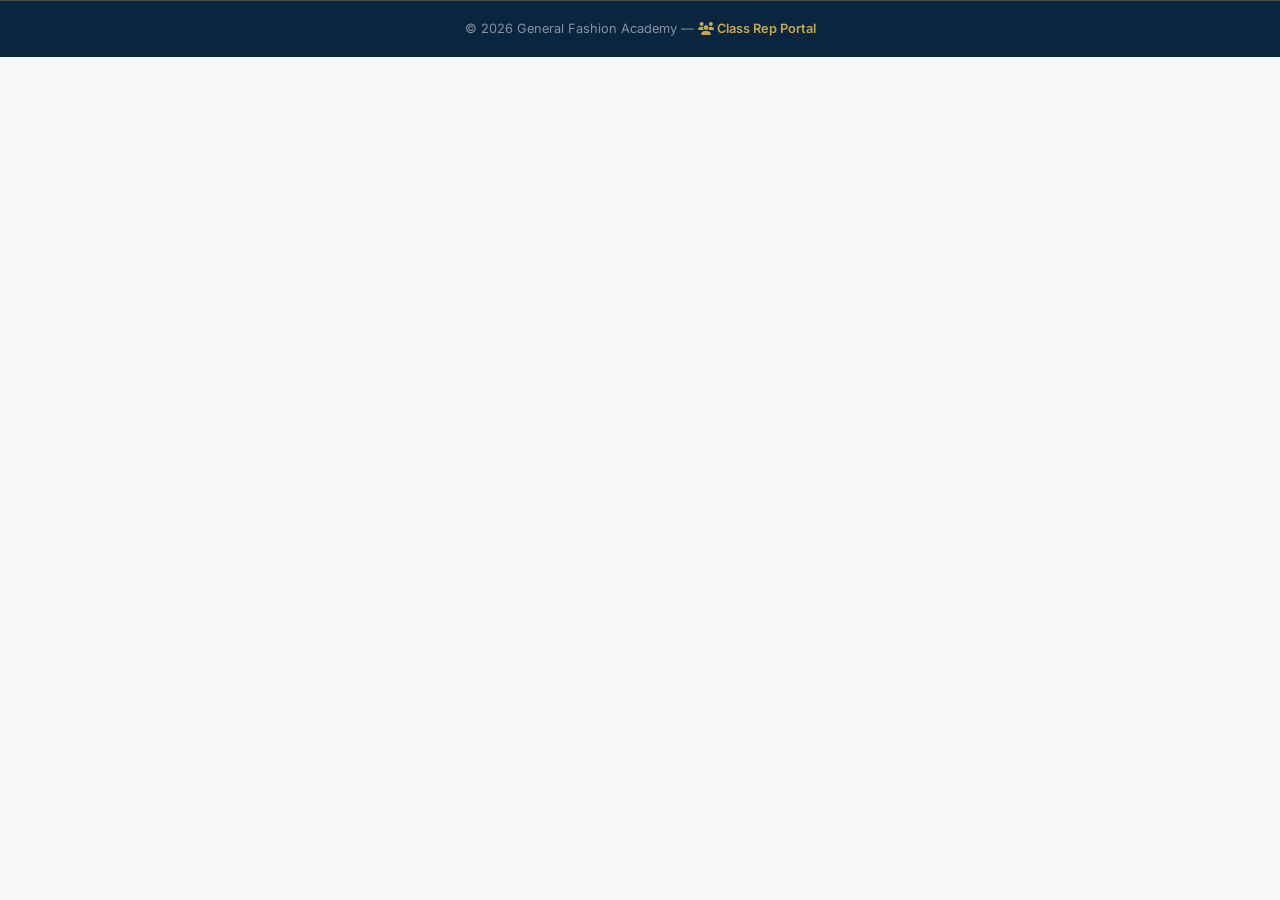
==== commit c720f4c9: "Add files via upload" ====
--- a/portal.html
+++ b/portal.html
@@ -69,9 +69,19 @@
                                         </select>
                                     </div>
                                 </div>
-                                <div class="form-group">
-                                    <label>Email</label>
-                                    <input type="email" id="reg-email" required placeholder="Enter email">
+                                <div class="form-group-row">
+                                    <div class="form-group">
+                                        <label>Level</label>
+                                        <select id="reg-level" required>
+                                            <option value="">Select Level</option>
+                                            <option value="100">Level 100</option>
+                                            <option value="200">Level 200</option>
+                                        </select>
+                                    </div>
+                                    <div class="form-group">
+                                        <label>Email</label>
+                                        <input type="email" id="reg-email" required placeholder="Enter email">
+                                    </div>
                                 </div>
                                 <div class="form-group">
                                     <label>Password</label>
@@ -92,6 +102,16 @@
                                 <div id="student-reg-error" class="error-msg"></div>
                             </form>
                         </div>
+                    </div>
+                    <!-- Class Rep Portal Link -->
+                    <div style="text-align: center; margin-top: 20px; padding: 10px;">
+                        <p style="font-size: 0.85rem; color: rgba(255,255,255,0.7);">
+                            Are you a Class Rep? 
+                            <a href="#" onclick="openModal('classrep-modal'); return false;" 
+                               style="color: #c9a84c; font-weight: 600; text-decoration: underline;">
+                                <i class="fas fa-users"></i> Class Rep Login
+                            </a>
+                        </p>
                     </div>
                 </div>
             </div>
@@ -129,6 +149,7 @@
                     <li data-admin-tab="payments"><i class="fas fa-money-bill-wave"></i> Payments</li>
                     <li data-admin-tab="announcements"><i class="fas fa-bullhorn"></i> Announcements</li>
                     <li data-admin-tab="complaints"><i class="fas fa-envelope-open-text"></i> Student Complaints</li>
+                    <li data-admin-tab="classrep-reports"><i class="fas fa-clipboard-check"></i> Class Rep Info</li>
                     <li data-admin-tab="attachments"><i class="fas fa-file-alt"></i> Shop Attachments</li>
                     <li onclick="logout()"><i class="fas fa-sign-out-alt"></i> Logout</li>
                 </ul>
@@ -175,6 +196,7 @@
                                     <th>Student ID</th>
                                     <th>Name</th>
                                     <th>Course</th>
+                                    <th>Level</th>
                                     <th>Status</th>
                                     <th>Actions</th>
                                 </tr>
@@ -251,6 +273,16 @@
                     <div id="admin-complaints-list">
                         <!-- Populated dynamically -->
                         <p class="text-muted">No complaints yet.</p>
+                    </div>
+                </div>
+
+                <!-- Class Rep Info Tab -->
+                <div id="admin-classrep-reports-tab" class="admin-tab-content">
+                    <h2>Information from Class Reps</h2>
+                    <p class="text-muted mb-4">View reports, attendance info, and requests submitted by Class Representatives.</p>
+                    <div id="admin-classrep-reports-list">
+                        <!-- Populated dynamically -->
+                        <p class="text-muted">No information received yet.</p>
                     </div>
                 </div>
 
@@ -362,6 +394,13 @@
                                         <span id="st-profile-boarding">...</span>
                                     </div>
                                 </div>
+                                <div class="status-item">
+                                    <div class="status-icon"><i class="fas fa-calendar-check"></i></div>
+                                    <div class="status-info">
+                                        <label>Present in School</label>
+                                        <span id="st-profile-attendance">0 times</span>
+                                    </div>
+                                </div>
                             </div>
                         </div>
 
@@ -538,7 +577,161 @@
                 </div>
             </div>
         </section>
+
+        <!-- Class Rep Portal Section -->
+        <section id="classrep-section" class="page-section portal-section">
+            <div class="portal-sidebar">
+                <div class="portal-brand">
+                    <img src="gfa logo.PNG" alt="Logo" class="sidebar-logo">
+                    <span>Class Rep</span>
+                </div>
+                <div class="student-profile-mini">
+                    <i class="fas fa-users"></i>
+                    <span id="classrep-portal-name">Level X Rep</span>
+                </div>
+                <ul class="portal-nav">
+                    <li class="active" data-classrep-tab="dashboard"><i class="fas fa-clipboard-list"></i> Register</li>
+                    <li data-classrep-tab="history"><i class="fas fa-history"></i> Attendance Logs</li>
+                    <li data-classrep-tab="info"><i class="fas fa-info-circle"></i> Information Hub</li>
+                    <li data-classrep-tab="to-admin"><i class="fas fa-envelope"></i> Information to Admin</li>
+                    <li onclick="logout()"><i class="fas fa-sign-out-alt"></i> Logout</li>
+                </ul>
+            </div>
+            <div class="portal-content">
+                <!-- Dashboard Tab -->
+                <div id="classrep-dashboard-tab" class="classrep-tab-content active">
+                    <div class="flex-between mb-4">
+                        <div>
+                            <h2>Class Register</h2>
+                            <p class="text-muted">Mark attendance for students in your class.</p>
+                        </div>
+                        <div style="display: flex; gap: 10px; align-items: center;">
+                            <button class="admin-btn small-btn" onclick="resetClassAttendance()" style="background:#dc3545; color:white; border:none; padding:8px 15px; border-radius:30px; cursor:pointer; font-weight:600;"><i class="fas fa-trash-alt"></i> Reset Register</button>
+                            <select id="classrep-day-select" style="padding: 8px; border-radius: 6px; border: 1px solid #ccc; font-weight: 600;">
+                                <option value="Monday">Monday</option>
+                                <option value="Tuesday">Tuesday</option>
+                                <option value="Wednesday">Wednesday</option>
+                                <option value="Thursday">Thursday</option>
+                                <option value="Friday">Friday</option>
+                                <option value="Saturday">Saturday</option>
+                                <option value="Sunday">Sunday</option>
+                            </select>
+                        </div>
+                    </div>
+                    
+                    <div class="table-responsive glass-card">
+                        <table class="data-table">
+                            <thead>
+                                <tr>
+                                    <th>Student Number</th>
+                                    <th>Name</th>
+                                    <th>Level</th>
+                                    <th>Action</th>
+                                </tr>
+                            </thead>
+                            <tbody id="classrep-students-list">
+                                <!-- Populated dynamically -->
+                            </tbody>
+                        </table>
+                    </div>
+                </div>
+
+                <!-- History Tab -->
+                <div id="classrep-history-tab" class="classrep-tab-content">
+                    <h2>Attendance Logs</h2>
+                    <p class="text-muted mb-4">View historical attendance records for your class by date.</p>
+                    
+                    <div class="glass-card mb-4" style="padding: 1.5rem;">
+                        <label style="font-weight: 600; margin-right: 10px;">Select Date to Check:</label>
+                        <input type="date" id="classrep-history-date" onchange="loadAttendanceHistory()" style="padding: 8px; border-radius: 6px; border: 1px solid #ccc; font-family: inherit;">
+                    </div>
+                    
+                    <div class="table-responsive glass-card">
+                        <table class="data-table">
+                            <thead>
+                                <tr>
+                                    <th>Student ID</th>
+                                    <th>Name</th>
+                                    <th>Marked Day</th>
+                                    <th>Status</th>
+                                </tr>
+                            </thead>
+                            <tbody id="classrep-history-list">
+                                <tr><td colspan="4" class="text-center text-muted">Please select a date to view attendance.</td></tr>
+                            </tbody>
+                        </table>
+                    </div>
+                </div>
+
+                <!-- Info Tab -->
+                <div id="classrep-info-tab" class="classrep-tab-content">
+                    <h2>Information Hub</h2>
+                    <p class="text-muted mb-4">Important resources, duties, and contacts for Class Representatives.</p>
+                    
+                    <div class="courses-grid">
+                        <div class="course-card glass-card">
+                            <h3><i class="fas fa-exclamation-triangle"></i> Class Rep Duties</h3>
+                            <ul>
+                                <li>Mark attendance daily accurately.</li>
+                                <li>Report persistent absentees to admin.</li>
+                                <li>Ensure the classroom is organized.</li>
+                                <li>Coordinate with instructors for materials.</li>
+                            </ul>
+                        </div>
+                        <div class="course-card glass-card">
+                            <h3><i class="fas fa-calendar-alt"></i> Semester Schedule</h3>
+                            <ul>
+                                <li>Orientation: Week 1</li>
+                                <li>Mid-term Exams: Week 8</li>
+                                <li>Practical Projects: Week 12</li>
+                                <li>Final Examinations: Week 15</li>
+                            </ul>
+                        </div>
+                        <div class="course-card glass-card">
+                            <h3><i class="fas fa-phone-alt"></i> Emergency Contacts</h3>
+                            <ul>
+                                <li>Admin Office: 024 426 4872</li>
+                                <li>HQ Desk: generalfashionacademyaccra@gmail.com</li>
+                            </ul>
+                        </div>
+                    </div>
+                </div>
+
+                <!-- Information to Admin Tab -->
+                <div id="classrep-to-admin-tab" class="classrep-tab-content">
+                    <h2>Information to Admin</h2>
+                    <p class="text-muted mb-4">Send reports, attendance summaries, or requests directly to the administration.</p>
+                    
+                    <div class="glass-card mb-4" style="padding: 2rem;">
+                        <form id="form-classrep-to-admin">
+                            <div class="form-group">
+                                <label>Subject</label>
+                                <input type="text" id="cr-admin-subject" required placeholder="e.g. Weekly Attendance Report, Supply Request">
+                            </div>
+                            <div class="form-group">
+                                <label>Message / Information</label>
+                                <textarea id="cr-admin-message" required rows="6" style="width:100%; border-radius:8px; padding:12px; border:1px solid #ddd; font-family: inherit; font-size: 1rem;" placeholder="Type your detailed information here..."></textarea>
+                            </div>
+                            <button type="submit" class="cta-button primary-btn" style="width: 100%;">
+                                <i class="fas fa-paper-plane"></i> Send Information to Admin
+                            </button>
+                        </form>
+                    </div>
+                </div>
+            </div>
+        </section>
     </main>
+
+    <!-- Portal Footer (Class Rep Access) -->
+    <footer style="background: #0a2540; text-align: center; padding: 18px; border-top: 1px solid rgba(201,168,76,0.3);">
+        <p style="color: rgba(255,255,255,0.5); font-size: 0.8rem; margin: 0;">
+            &copy; 2026 General Fashion Academy &mdash;
+            <a href="#" onclick="openModal('classrep-modal'); return false;" 
+               style="color: #c9a84c; font-weight: 600; text-decoration: none;">
+                <i class="fas fa-users"></i> Class Rep Portal
+            </a>
+        </p>
+    </footer>
 
     <!-- Modals -->
     <!-- Add Student Modal -->
@@ -672,6 +865,28 @@
         <img id="lightbox-img" class="lightbox-content">
     </div>
 
+
+    <!-- Class Rep Login Modal -->
+    <div id="classrep-modal" class="modal">
+        <div class="modal-content glass-card">
+            <span class="close-modal" onclick="closeModal('classrep-modal')">&times;</span>
+            <h2>Class Rep Login</h2>
+            <div class="classrep-boxes" style="display: flex; gap: 10px; margin-bottom: 20px;">
+                <button class="primary-btn" style="flex:1;" onclick="showClassrepLogin('100')">Level 100</button>
+                <button class="primary-btn" style="flex:1;" onclick="showClassrepLogin('200')">Level 200</button>
+            </div>
+            <div id="classrep-login-form" style="display:none;">
+                <h3 id="classrep-level-title"></h3>
+                <input type="hidden" id="classrep-level-input">
+                <div class="form-group">
+                    <label>Password</label>
+                    <input type="password" id="classrep-password" placeholder="Enter class rep password">
+                </div>
+                <button class="submit-btn primary-btn" onclick="loginClassrep()">Login</button>
+                <div id="classrep-error" class="error-msg"></div>
+            </div>
+        </div>
+    </div>
 
     <!-- Firebase SDKs (v8 Compat) -->
     <script src="https://www.gstatic.com/firebasejs/8.10.1/firebase-app.js"></script>
--- a/portal-kumasi.css
+++ b/portal-kumasi.css
@@ -511,12 +511,12 @@
     background: var(--light-bg);
 }
 
-.admin-tab-content, .student-tab-content {
+.admin-tab-content, .student-tab-content, .classrep-tab-content {
     display: none;
     animation: fadeIn 0.3s;
 }
 
-.admin-tab-content.active, .student-tab-content.active {
+.admin-tab-content.active, .student-tab-content.active, .classrep-tab-content.active {
     display: block;
 }
 
